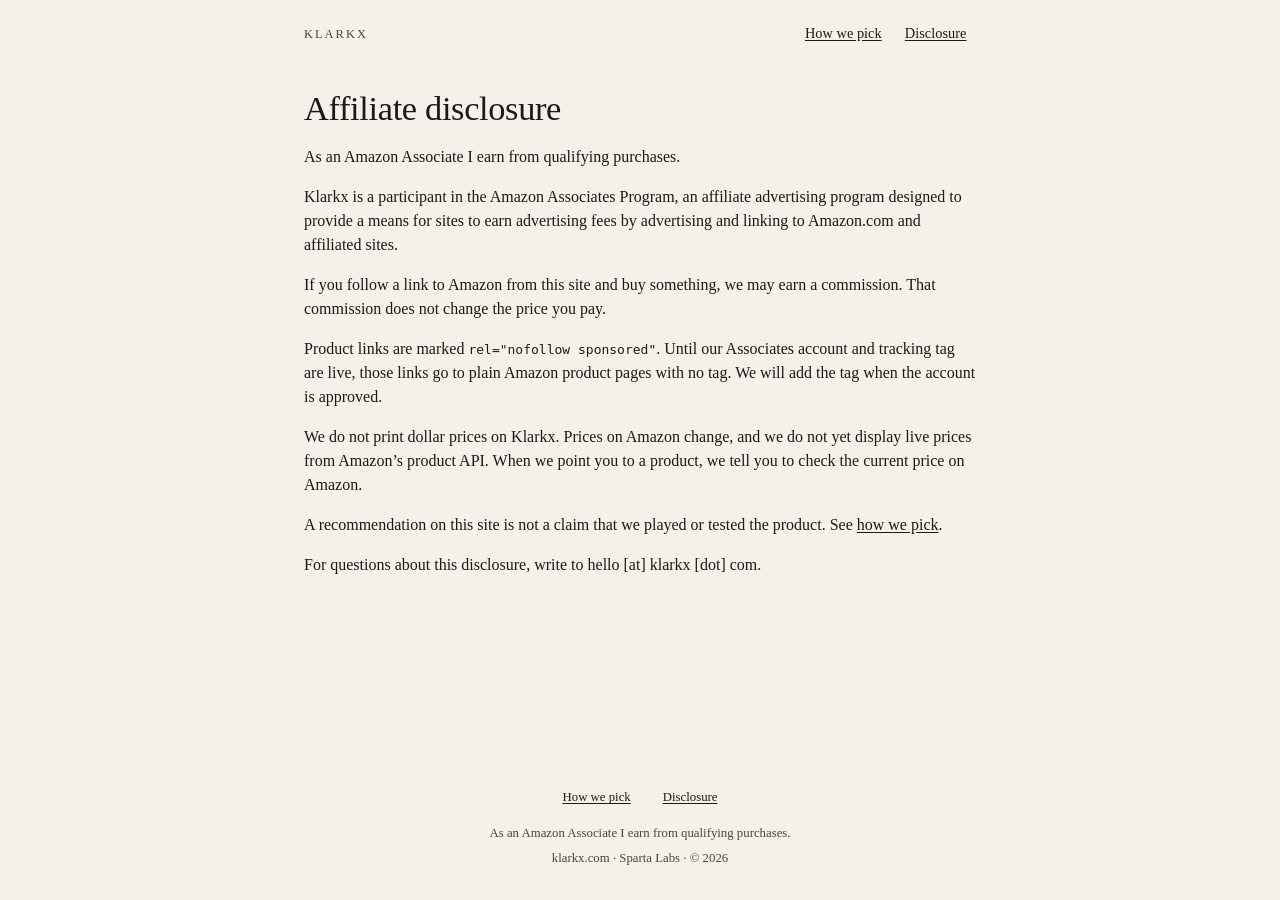
==== disclosure/index.html @ 57d7cd78 "Publish stocking stuffer games, how we pick, and disclosure Add the three approved pages, sitemap.xm" ====
<!DOCTYPE html>
<html lang="en">
<head>
  <meta charset="utf-8" />
  <meta name="viewport" content="width=device-width, initial-scale=1" />
  <title>Affiliate disclosure — Klarkx</title>
  <meta name="description" content="As an Amazon Associate I earn from qualifying purchases." />
  <meta name="robots" content="index,follow" />
  <link rel="stylesheet" href="/styles.css" />
</head>
<body>
  <header class="site-header">
    <a class="brand" href="/">Klarkx</a>
    <nav class="nav" aria-label="Site">
      <a href="/how-we-pick/">How we pick</a>
      <a href="/disclosure/">Disclosure</a>
    </nav>
  </header>

  <main class="wrap prose">
    <article>
      <h1>Affiliate disclosure</h1>
      <p>As an Amazon Associate I earn from qualifying purchases.</p>
      <p>Klarkx is a participant in the Amazon Associates Program, an affiliate advertising program designed to provide a means for sites to earn advertising fees by advertising and linking to Amazon.com and affiliated sites.</p>
      <p>If you follow a link to Amazon from this site and buy something, we may earn a commission. That commission does not change the price you pay.</p>
      <p>Product links are marked <code>rel="nofollow sponsored"</code>. Until our Associates account and tracking tag are live, those links go to plain Amazon product pages with no tag. We will add the tag when the account is approved.</p>
      <p>We do not print dollar prices on Klarkx. Prices on Amazon change, and we do not yet display live prices from Amazon’s product API. When we point you to a product, we tell you to check the current price on Amazon.</p>
      <p>A recommendation on this site is not a claim that we played or tested the product. See <a href="/how-we-pick/">how we pick</a>.</p>
      <p>For questions about this disclosure, write to hello [at] klarkx [dot] com.</p>
    </article>
  </main>

  <footer>
    <nav class="footer-nav" aria-label="Footer">
      <a href="/how-we-pick/">How we pick</a>
      <a href="/disclosure/">Disclosure</a>
    </nav>
    <p class="disclosure">As an Amazon Associate I earn from qualifying purchases.</p>
    <p>klarkx.com · Sparta Labs · © 2026</p>
  </footer>
</body>
</html>
---- styles.css ----
:root {
  --bg: #f4f1ea;
  --ink: #1c1a17;
  --muted: #4a453c;
  --line: rgba(28, 26, 23, 0.18);
  --max: 28rem;
  --max-prose: 42rem;
  --focus: #1c1a17;
}

* { box-sizing: border-box; }

html, body { height: 100%; }

body {
  margin: 0;
  min-height: 100%;
  display: flex;
  flex-direction: column;
  font-family: "Iowan Old Style", "Palatino Linotype", Palatino, Georgia, serif;
  background: var(--bg);
  color: var(--ink);
  line-height: 1.5;
}

a {
  color: var(--ink);
  text-decoration: underline;
  text-underline-offset: 0.15em;
}

a:hover { color: var(--muted); }

a:focus-visible,
.home-link:focus-visible,
.brand:focus-visible {
  outline: 2px solid var(--focus);
  outline-offset: 3px;
}

.wrap {
  width: min(100% - 2.5rem, var(--max));
  margin: auto;
  padding: 4rem 0 3rem;
  text-align: center;
}

.eyebrow {
  margin: 0 0 1.25rem;
  letter-spacing: 0.16em;
  text-transform: uppercase;
  font-size: 0.78rem;
  color: var(--muted);
}

.rule {
  display: flex;
  align-items: center;
  gap: 0.75rem;
  color: var(--muted);
  margin: 0 auto 1.75rem;
  max-width: 10rem;
}

.rule::before,
.rule::after {
  content: "";
  flex: 1;
  height: 1px;
  background: var(--line);
}

.dot { font-size: 0.9rem; line-height: 1; }

h1 {
  margin: 0 0 1.25rem;
  font-weight: 400;
  font-size: clamp(1.5rem, 5vw, 2rem);
  letter-spacing: -0.01em;
}

.lede {
  margin: 0 0 1.25rem;
  color: var(--muted);
  font-size: 1.05rem;
}

.home-link {
  display: inline-flex;
  align-items: center;
  justify-content: center;
  min-height: 44px;
  min-width: 44px;
  padding: 0.5rem 0.75rem;
}

.disclosure {
  margin: 0;
  color: var(--muted);
  font-size: 0.95rem;
}

/* Inner pages: left-aligned article column */
.site-header {
  width: min(100% - 2.5rem, var(--max-prose));
  margin: 0 auto;
  display: flex;
  align-items: center;
  justify-content: space-between;
  gap: 0.75rem;
  padding: 0.75rem 0 0;
  flex-wrap: nowrap;
}

.brand {
  display: inline-flex;
  align-items: center;
  justify-content: center;
  min-height: 44px;
  min-width: 44px;
  letter-spacing: 0.16em;
  text-transform: uppercase;
  font-size: 0.78rem;
  color: var(--muted);
  text-decoration: none;
  padding: 0.5rem 0.25rem 0.5rem 0;
}

.nav {
  display: flex;
  flex-wrap: nowrap;
  align-items: center;
  gap: 0.25rem;
  font-size: 0.9rem;
}

.nav a {
  display: inline-flex;
  align-items: center;
  justify-content: center;
  min-height: 44px;
  min-width: 44px;
  padding: 0.5rem 0.6rem;
}

.wrap.prose {
  width: min(100% - 2.5rem, var(--max-prose));
  margin: 0 auto;
  padding: 2rem 0 3.5rem;
  text-align: left;
  flex: 1;
}

.prose h1 {
  margin: 0 0 0.85rem;
  font-size: clamp(1.6rem, 4.5vw, 2.15rem);
  line-height: 1.2;
}

.prose h2 {
  margin: 2.25rem 0 0.75rem;
  font-weight: 400;
  font-size: 1.35rem;
}

.prose h3 {
  margin: 1.5rem 0 0.4rem;
  font-weight: 400;
  font-size: 1.12rem;
}

.prose p,
.prose li {
  color: var(--ink);
}

.prose .lede,
.prose .meta,
.prose .disclosure,
.prose .note {
  color: var(--muted);
}

.prose .lede { font-size: 1.05rem; margin: 0 0 0.85rem; }
.prose .meta { font-size: 0.9rem; margin: 0 0 1.25rem; }
.prose .disclosure { margin: 0 0 1.25rem; font-size: 0.95rem; }
.prose .note { margin: 0 0 1rem; font-size: 0.9rem; }

.prose ul,
.prose ol {
  margin: 0 0 1.25rem;
  padding-left: 1.25rem;
}

.prose li { margin: 0.35rem 0; }

.table-wrap { overflow-x: auto; margin: 1rem 0 1.5rem; }

table {
  width: 100%;
  border-collapse: collapse;
  font-size: 0.92rem;
}

caption {
  text-align: left;
  caption-side: top;
  margin: 0 0 0.5rem;
  color: var(--muted);
  font-size: 0.9rem;
}

th, td {
  text-align: left;
  vertical-align: middle;
  padding: 0.35rem 0.7rem 0.35rem 0;
  border-bottom: 1px solid var(--line);
}

th { font-weight: 600; }

/* Keep compact columns on one line; the table wraps can scroll. */
td:nth-child(2),
td:nth-child(3),
td:nth-child(4),
td:nth-child(5) {
  white-space: nowrap;
}

table a {
  display: inline-flex;
  align-items: center;
  min-height: 44px;
  min-width: 44px;
}

.buy { margin: 0.35rem 0 0; font-size: 0.95rem; }

.buy a {
  display: inline-flex;
  align-items: center;
  min-height: 44px;
  padding: 0.35rem 0;
}

.faq dt { margin: 1rem 0 0.25rem; font-weight: 600; }
.faq dd { margin: 0; }

.sources { font-size: 0.92rem; }
.sources li { margin: 0.35rem 0; }

/* Expand inline citation and meta link hit areas without stretching line height. */
.prose p a,
.prose li a,
.prose .meta a {
  position: relative;
}

.prose p a::after,
.prose li a::after,
.prose .meta a::after {
  content: "";
  position: absolute;
  top: 50%;
  left: 50%;
  width: max(100%, 44px);
  height: max(100%, 44px);
  transform: translate(-50%, -50%);
}

footer {
  padding: 1.25rem 1rem 2rem;
  text-align: center;
  color: var(--muted);
  font-size: 0.8rem;
}

footer p { margin: 0; }

footer .disclosure {
  margin: 0 0 0.35rem;
  font-size: 0.8rem;
}

.footer-nav {
  display: flex;
  flex-wrap: nowrap;
  justify-content: center;
  align-items: center;
  gap: 0.25rem 0.5rem;
  margin: 0 0 0.25rem;
}

.footer-nav a {
  display: inline-flex;
  align-items: center;
  justify-content: center;
  min-height: 44px;
  min-width: 44px;
  padding: 0.5rem 0.75rem;
}

@media (max-width: 390px) {
  .wrap {
    width: min(100% - 2rem, var(--max));
    padding: 3rem 0 2.5rem;
  }

  .site-header,
  .wrap.prose {
    width: min(100% - 2rem, var(--max-prose));
  }

  .wrap.prose { padding: 1.5rem 0 2.5rem; }

  .nav a,
  .footer-nav a {
    padding: 0.5rem 0.45rem;
  }
}
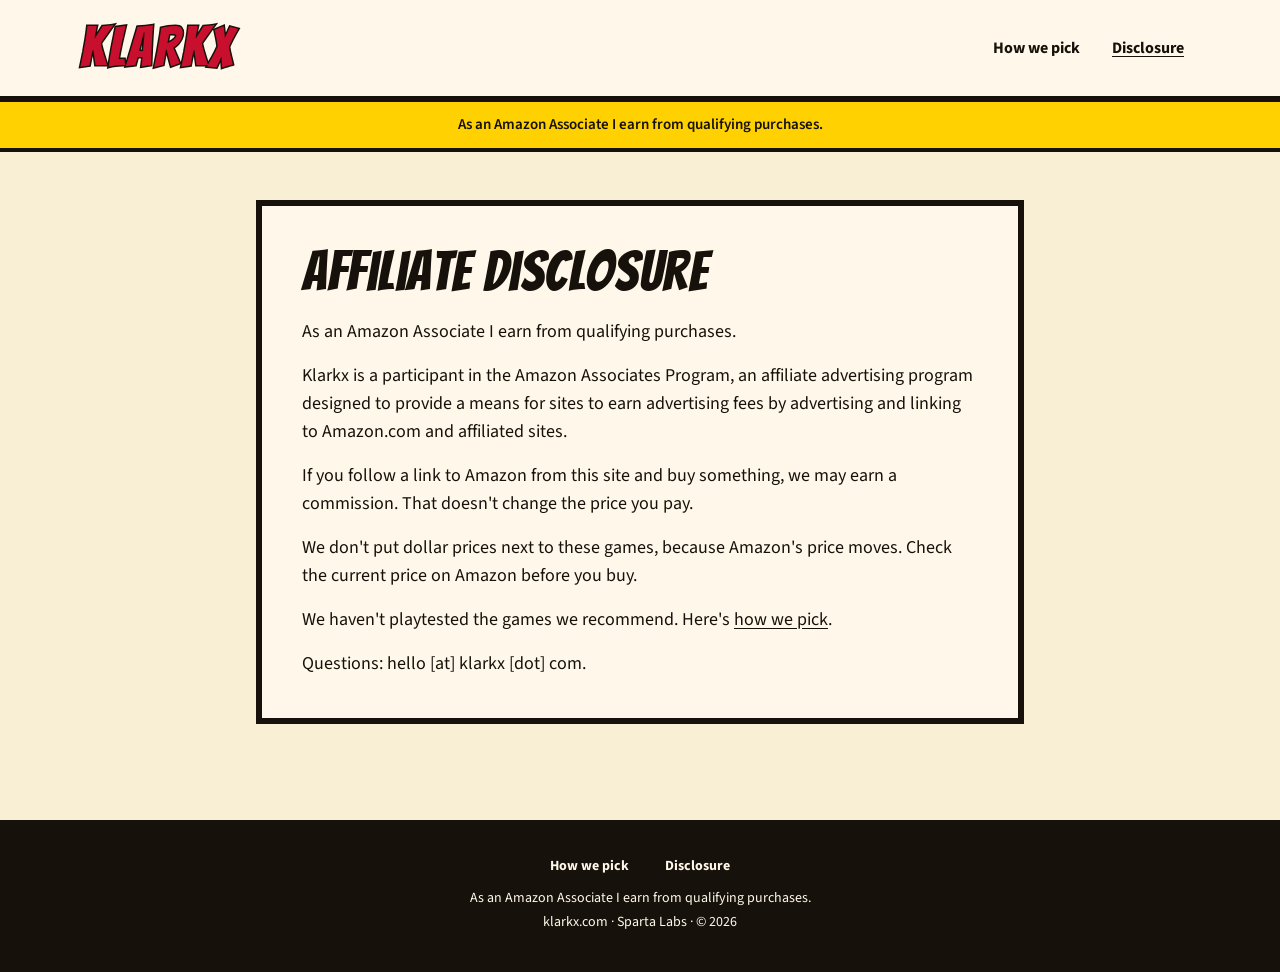
==== commit c71e9950: "Apply the Silver Age design and v2 copy Rebuild the home page, stocking-stuffer article, how-we-pick" ====
--- a/disclosure/index.html
+++ b/disclosure/index.html
@@ -6,34 +6,42 @@
   <title>Affiliate disclosure — Klarkx</title>
   <meta name="description" content="As an Amazon Associate I earn from qualifying purchases." />
   <meta name="robots" content="index,follow" />
+  <link rel="preload" href="/fonts/bangers-normal-400-latin.woff2" as="font" type="font/woff2" crossorigin>
+  <link rel="preload" href="/fonts/source-sans-3-roman-variable-latin.woff2" as="font" type="font/woff2" crossorigin>
+  <link rel="stylesheet" href="/fonts/fonts.css" />
   <link rel="stylesheet" href="/styles.css" />
 </head>
 <body>
+  <a class="skip" href="#main">Skip to content</a>
   <header class="site-header">
-    <a class="brand" href="/">Klarkx</a>
-    <nav class="nav" aria-label="Site">
-      <a href="/how-we-pick/">How we pick</a>
-      <a href="/disclosure/">Disclosure</a>
-    </nav>
+    <div class="header-inner">
+      <a class="brand" href="/">Klarkx</a>
+      <nav class="nav" aria-label="Site">
+        <a href="/how-we-pick/">How we pick</a>
+        <a href="/disclosure/" aria-current="page">Disclosure</a>
+      </nav>
+    </div>
   </header>
+  <div class="disclosure-bar">
+    <p>As an Amazon Associate I earn from qualifying purchases.</p>
+  </div>
 
-  <main class="wrap prose">
-    <article>
+<main id="main" class="page-body prose">
+    <article class="title-panel">
       <h1>Affiliate disclosure</h1>
       <p>As an Amazon Associate I earn from qualifying purchases.</p>
       <p>Klarkx is a participant in the Amazon Associates Program, an affiliate advertising program designed to provide a means for sites to earn advertising fees by advertising and linking to Amazon.com and affiliated sites.</p>
-      <p>If you follow a link to Amazon from this site and buy something, we may earn a commission. That commission does not change the price you pay.</p>
-      <p>Product links are marked <code>rel="nofollow sponsored"</code>. Until our Associates account and tracking tag are live, those links go to plain Amazon product pages with no tag. We will add the tag when the account is approved.</p>
-      <p>We do not print dollar prices on Klarkx. Prices on Amazon change, and we do not yet display live prices from Amazon’s product API. When we point you to a product, we tell you to check the current price on Amazon.</p>
-      <p>A recommendation on this site is not a claim that we played or tested the product. See <a href="/how-we-pick/">how we pick</a>.</p>
-      <p>For questions about this disclosure, write to hello [at] klarkx [dot] com.</p>
+      <p>If you follow a link to Amazon from this site and buy something, we may earn a commission. That doesn't change the price you pay.</p>
+      <p>We don't put dollar prices next to these games, because Amazon's price moves. Check the current price on Amazon before you buy.</p>
+      <p>We haven't playtested the games we recommend. Here's <a href="/how-we-pick/">how we pick</a>.</p>
+      <p>Questions: hello [at] klarkx [dot] com.</p>
     </article>
   </main>
 
   <footer>
     <nav class="footer-nav" aria-label="Footer">
       <a href="/how-we-pick/">How we pick</a>
-      <a href="/disclosure/">Disclosure</a>
+        <a href="/disclosure/">Disclosure</a>
     </nav>
     <p class="disclosure">As an Amazon Associate I earn from qualifying purchases.</p>
     <p>klarkx.com · Sparta Labs · © 2026</p>
--- a/fonts/fonts.css
+++ b/fonts/fonts.css
@@ -0,0 +1,28 @@
+/* Self-hosted Latin subsets. font-display: swap. */
+
+@font-face {
+  font-family: "Bangers";
+  font-style: normal;
+  font-weight: 400;
+  font-display: swap;
+  src: url("/fonts/bangers-normal-400-latin.woff2") format("woff2");
+  unicode-range: U+0000-00FF, U+0131, U+0152-0153, U+02BB-02BC, U+02C6, U+02DA, U+02DC, U+0304, U+0308, U+0329, U+2000-206F, U+20AC, U+2122, U+2191, U+2193, U+2212, U+2215, U+FEFF, U+FFFD;
+}
+
+@font-face {
+  font-family: "Source Sans 3";
+  font-style: normal;
+  font-weight: 200 900;
+  font-display: swap;
+  src: url("/fonts/source-sans-3-roman-variable-latin.woff2") format("woff2");
+  unicode-range: U+0000-00FF, U+0131, U+0152-0153, U+02BB-02BC, U+02C6, U+02DA, U+02DC, U+0304, U+0308, U+0329, U+2000-206F, U+20AC, U+2122, U+2191, U+2193, U+2212, U+2215, U+FEFF, U+FFFD;
+}
+
+@font-face {
+  font-family: "Source Sans 3";
+  font-style: italic;
+  font-weight: 400;
+  font-display: swap;
+  src: url("/fonts/source-sans-3-italic-400-latin.woff2") format("woff2");
+  unicode-range: U+0000-00FF, U+0131, U+0152-0153, U+02BB-02BC, U+02C6, U+02DA, U+02DC, U+0304, U+0308, U+0329, U+2000-206F, U+20AC, U+2122, U+2191, U+2193, U+2212, U+2215, U+FEFF, U+FFFD;
+}
--- a/styles.css
+++ b/styles.css
@@ -1,27 +1,44 @@
+/* Klarkx Silver Age — palette and type from the approved Paper mock. */
+
 :root {
-  --bg: #f4f1ea;
-  --ink: #1c1a17;
-  --muted: #4a453c;
-  --line: rgba(28, 26, 23, 0.18);
-  --max: 28rem;
-  --max-prose: 42rem;
-  --focus: #1c1a17;
+  --newsprint: #F8EFD4;
+  --panel: #FFF8EA;
+  --ink: #17110B;
+  --red: #C8102E;
+  --yellow: #FFD100;
+  --blue: #1E4B9A;
+  --cyan: #7EC8E3;
+  --coffee: #4A3B28;
+  --display: "Bangers", "Impact", "Arial Black", sans-serif;
+  --sans: "Source Sans 3", "Source Sans Pro", "Helvetica Neue", Helvetica, Arial, sans-serif;
+  --page-pad: 16px;
+  --content: 72rem;
+  --focus: #17110B;
+  --radius: 0;
 }
 
 * { box-sizing: border-box; }
 
-html, body { height: 100%; }
+html {
+  scroll-behavior: smooth;
+}
+
+html, body { min-height: 100%; }
 
 body {
   margin: 0;
   min-height: 100%;
   display: flex;
   flex-direction: column;
-  font-family: "Iowan Old Style", "Palatino Linotype", Palatino, Georgia, serif;
-  background: var(--bg);
-  color: var(--ink);
-  line-height: 1.5;
-}
+  font-family: var(--sans);
+  font-weight: 400;
+  font-size: 16px;
+  line-height: 24px;
+  background: var(--newsprint);
+  color: var(--ink);
+}
+
+img, svg { max-width: 100%; height: auto; display: block; }
 
 a {
   color: var(--ink);
@@ -29,86 +46,61 @@
   text-underline-offset: 0.15em;
 }
 
-a:hover { color: var(--muted); }
+a:hover { color: var(--blue); }
 
 a:focus-visible,
-.home-link:focus-visible,
-.brand:focus-visible {
-  outline: 2px solid var(--focus);
+button:focus-visible,
+.brand:focus-visible,
+.btn:focus-visible {
+  outline: 3px solid var(--focus);
   outline-offset: 3px;
 }
 
-.wrap {
-  width: min(100% - 2.5rem, var(--max));
-  margin: auto;
-  padding: 4rem 0 3rem;
-  text-align: center;
-}
-
-.eyebrow {
-  margin: 0 0 1.25rem;
-  letter-spacing: 0.16em;
-  text-transform: uppercase;
-  font-size: 0.78rem;
-  color: var(--muted);
-}
-
-.rule {
-  display: flex;
-  align-items: center;
-  gap: 0.75rem;
-  color: var(--muted);
-  margin: 0 auto 1.75rem;
-  max-width: 10rem;
-}
-
-.rule::before,
-.rule::after {
-  content: "";
-  flex: 1;
+.skip {
+  position: absolute;
+  left: 12px;
+  top: 0;
+  z-index: 20;
+  width: 1px;
   height: 1px;
-  background: var(--line);
-}
-
-.dot { font-size: 0.9rem; line-height: 1; }
-
-h1 {
-  margin: 0 0 1.25rem;
-  font-weight: 400;
-  font-size: clamp(1.5rem, 5vw, 2rem);
-  letter-spacing: -0.01em;
-}
-
-.lede {
-  margin: 0 0 1.25rem;
-  color: var(--muted);
-  font-size: 1.05rem;
-}
-
-.home-link {
-  display: inline-flex;
-  align-items: center;
-  justify-content: center;
+  padding: 0;
+  margin: -1px;
+  overflow: hidden;
+  clip: rect(0, 0, 0, 0);
+  white-space: nowrap;
+  border: 0;
+  background: var(--yellow);
+  color: var(--ink);
+  font-weight: 700;
+}
+
+.skip:focus,
+.skip:focus-visible {
+  width: auto;
+  height: auto;
+  margin: 0;
+  clip: auto;
+  overflow: visible;
+  top: 12px;
   min-height: 44px;
-  min-width: 44px;
-  padding: 0.5rem 0.75rem;
-}
-
-.disclosure {
-  margin: 0;
-  color: var(--muted);
-  font-size: 0.95rem;
-}
-
-/* Inner pages: left-aligned article column */
+  padding: 8px 12px;
+}
+
+/* ---------- Header ---------- */
+
 .site-header {
-  width: min(100% - 2.5rem, var(--max-prose));
+  background: var(--panel);
+  border-bottom: 6px solid var(--ink);
+}
+
+.header-inner {
+  width: min(100% - (var(--page-pad) * 2), var(--content));
   margin: 0 auto;
   display: flex;
   align-items: center;
   justify-content: space-between;
   gap: 0.75rem;
-  padding: 0.75rem 0 0;
+  padding: 8px 0;
   flex-wrap: nowrap;
 }
 
@@ -118,147 +110,428 @@
   justify-content: center;
   min-height: 44px;
   min-width: 44px;
-  letter-spacing: 0.16em;
+  padding: 4px 4px 4px 0;
+  font-family: var(--display);
+  font-weight: 400;
+  font-size: 36px;
+  line-height: 1;
+  letter-spacing: 0.04em;
+  color: var(--red);
+  text-decoration: none;
+  -webkit-text-stroke: 2.5px var(--ink);
+  paint-order: stroke fill;
   text-transform: uppercase;
-  font-size: 0.78rem;
-  color: var(--muted);
-  text-decoration: none;
-  padding: 0.5rem 0.25rem 0.5rem 0;
-}
+}
+
+.brand:hover { color: var(--red); }
 
 .nav {
   display: flex;
   flex-wrap: nowrap;
   align-items: center;
-  gap: 0.25rem;
-  font-size: 0.9rem;
-}
-
-.nav a {
+  gap: 0;
+  font-size: 14px;
+}
+
+.nav a,
+.footer-nav a {
   display: inline-flex;
   align-items: center;
   justify-content: center;
   min-height: 44px;
   min-width: 44px;
-  padding: 0.5rem 0.6rem;
-}
-
-.wrap.prose {
-  width: min(100% - 2.5rem, var(--max-prose));
+  padding: 10px 8px;
+  font-weight: 700;
+  text-decoration: none;
+  color: var(--ink);
+}
+
+.nav a:hover,
+.footer-nav a:hover { text-decoration: underline; }
+
+.nav a[aria-current="page"] {
+  text-decoration: underline;
+  text-underline-offset: 0.2em;
+}
+
+/* ---------- Disclosure bar ---------- */
+
+.disclosure-bar {
+  background: var(--yellow);
+  border-bottom: 4px solid var(--ink);
+  padding: 10px var(--page-pad);
+  text-align: center;
+}
+
+.disclosure-bar p {
   margin: 0 auto;
-  padding: 2rem 0 3.5rem;
-  text-align: left;
+  width: min(100%, var(--content));
+  font-weight: 600;
+  font-size: 14px;
+  line-height: 20px;
+  color: var(--ink);
+}
+
+/* ---------- Buttons ---------- */
+
+.btn {
+  display: inline-flex;
+  align-items: center;
+  justify-content: center;
+  min-height: 48px;
+  min-width: 44px;
+  padding: 12px 28px;
+  font-family: var(--display);
+  font-weight: 400;
+  font-size: 20px;
+  line-height: 22px;
+  letter-spacing: 0.04em;
+  text-decoration: none;
+  text-transform: uppercase;
+  border: 4px solid var(--ink);
+  box-shadow: 4px 4px 0 var(--ink);
+  color: var(--ink);
+  background: var(--yellow);
+}
+
+.btn:hover { color: var(--ink); filter: brightness(1.05); }
+
+.btn-blue {
+  background: var(--blue);
+  color: #fff;
+  font-family: var(--sans);
+  font-weight: 700;
+  font-size: 16px;
+  line-height: 20px;
+  letter-spacing: 0;
+  text-transform: none;
+  border-width: 3px;
+  box-shadow: none;
+  padding: 10px 18px;
+  min-height: 44px;
+}
+
+.btn-blue:hover { color: #fff; }
+
+.btn-block { width: 100%; }
+
+/* ---------- Home hero ---------- */
+
+.hero {
+  position: relative;
+  background-color: var(--cyan);
+  background-image: radial-gradient(var(--blue) 1.25px, transparent 1.25px);
+  background-size: 10px 10px;
+  border-bottom: 6px solid var(--ink);
+  overflow: hidden;
+}
+
+.hero-inner {
+  width: min(100% - (var(--page-pad) * 2), var(--content));
+  margin: 0 auto;
+  display: flex;
+  flex-direction: column;
+  gap: 16px;
+  padding: 20px 0 24px;
+}
+
+.hero-copy {
+  position: relative;
+  z-index: 1;
+  background: var(--panel);
+  border: 5px solid var(--ink);
+  box-shadow: 6px 6px 0 var(--ink);
+  padding: 22px 20px 24px;
+  display: flex;
+  flex-direction: column;
+  gap: 14px;
+}
+
+.eyebrow {
+  margin: 0;
+  font-weight: 700;
+  font-size: 13px;
+  line-height: 16px;
+  letter-spacing: 0.14em;
+  text-transform: uppercase;
+  color: var(--blue);
+}
+
+.hero-title {
+  margin: 0;
+  font-family: var(--display);
+  font-weight: 400;
+  font-size: 42px;
+  line-height: 44px;
+  letter-spacing: 0.02em;
+  color: var(--ink);
+}
+
+.hero-lede {
+  margin: 0;
+  font-size: 16px;
+  line-height: 24px;
+  color: var(--ink);
+}
+
+.hero-bursts {
+  display: flex;
+  justify-content: flex-end;
+  pointer-events: none;
+}
+
+.burst {
+  position: relative;
+  flex-shrink: 0;
+}
+
+.burst svg { display: block; }
+
+.burst-label {
+  position: absolute;
+  inset: 0;
+  display: flex;
+  align-items: center;
+  justify-content: center;
+  font-family: var(--display);
+  font-weight: 400;
+  letter-spacing: 0.02em;
+  pointer-events: none;
+}
+
+.burst-pow .burst-label {
+  font-size: 36px;
+  line-height: 36px;
+  color: var(--red);
+  -webkit-text-stroke: 3px var(--ink);
+  paint-order: stroke fill;
+}
+
+.burst-zap .burst-label {
+  font-size: 28px;
+  line-height: 28px;
+  color: var(--panel);
+  -webkit-text-stroke: 3px var(--ink);
+  paint-order: stroke fill;
+}
+
+/* ---------- Category + featured ---------- */
+
+.section {
+  width: min(100% - (var(--page-pad) * 2), var(--content));
+  margin: 0 auto;
+}
+
+.categories {
+  display: flex;
+  flex-direction: column;
+  gap: 16px;
+  padding: 24px 0 8px;
+}
+
+.panel {
+  background: var(--panel);
+  border: 5px solid var(--ink);
+  padding: 24px 20px 28px;
+}
+
+.cat-card {
+  display: flex;
+  flex-direction: column;
+  gap: 16px;
+  padding: 24px 20px;
+}
+
+.cat-head {
+  display: flex;
+  flex-direction: row;
+  align-items: center;
+  gap: 14px;
+}
+
+.cat-head h2,
+.cat-head .cat-title {
+  margin: 0;
+  font-family: var(--display);
+  font-weight: 400;
+  font-size: 32px;
+  line-height: 36px;
+}
+
+.cat-card p {
+  margin: 0;
+  font-size: 16px;
+  line-height: 24px;
+}
+
+.icon {
+  flex-shrink: 0;
+  width: 56px;
+  height: 56px;
+}
+
+.featured {
+  padding: 16px 0 32px;
+}
+
+.featured .panel {
+  display: flex;
+  flex-direction: column;
+  gap: 14px;
+}
+
+.featured h2 {
+  margin: 0;
+  font-family: var(--display);
+  font-weight: 400;
+  font-size: 32px;
+  line-height: 36px;
+  letter-spacing: 0.01em;
+}
+
+.featured p {
+  margin: 0;
+  font-size: 16px;
+  line-height: 24px;
+}
+
+/* ---------- Footer ---------- */
+
+footer {
+  margin-top: auto;
+  padding: 16px var(--page-pad) 32px;
+  background: var(--ink);
+  color: var(--panel);
+  text-align: center;
+  font-size: 14px;
+  line-height: 20px;
+}
+
+footer a { color: var(--panel); }
+
+footer .footer-nav a { color: var(--panel); }
+
+footer a:hover { color: var(--yellow); }
+
+footer a:focus-visible {
+  outline-color: var(--yellow);
+}
+
+.footer-nav {
+  display: flex;
+  flex-wrap: nowrap;
+  justify-content: center;
+  align-items: center;
+  gap: 4px;
+}
+
+footer .disclosure {
+  margin: 0 0 4px;
+  font-size: 14px;
+  color: var(--panel);
+}
+
+footer p { margin: 0; }
+
+/* ---------- Inner pages ---------- */
+
+.page-body {
   flex: 1;
-}
-
-.prose h1 {
-  margin: 0 0 0.85rem;
-  font-size: clamp(1.6rem, 4.5vw, 2.15rem);
-  line-height: 1.2;
+  width: min(100% - (var(--page-pad) * 2), 48rem);
+  margin: 0 auto;
+  padding: 20px 0 32px;
+}
+
+.page-body.wide {
+  width: min(100% - (var(--page-pad) * 2), var(--content));
+}
+
+.title-panel {
+  background: var(--panel);
+  border: 5px solid var(--ink);
+  padding: 22px 18px 24px;
+  display: flex;
+  flex-direction: column;
+  gap: 12px;
+  margin: 0 0 24px;
+}
+
+.title-panel h1 {
+  margin: 0;
+  font-family: var(--display);
+  font-weight: 400;
+  font-size: 32px;
+  line-height: 36px;
+  letter-spacing: 0.01em;
+}
+
+.title-panel .lede,
+.prose .lede {
+  margin: 0;
+  font-size: 16px;
+  line-height: 24px;
+  color: var(--ink);
+}
+
+.title-panel .disclosure,
+.prose > .disclosure {
+  margin: 0;
+  color: var(--coffee);
+  font-size: 15px;
+  line-height: 22px;
 }
 
 .prose h2 {
-  margin: 2.25rem 0 0.75rem;
-  font-weight: 400;
-  font-size: 1.35rem;
+  margin: 2rem 0 0.75rem;
+  font-family: var(--display);
+  font-weight: 400;
+  font-size: 26px;
+  line-height: 30px;
 }
 
 .prose h3 {
   margin: 1.5rem 0 0.4rem;
-  font-weight: 400;
-  font-size: 1.12rem;
+  font-family: var(--display);
+  font-weight: 400;
+  font-size: 22px;
+  line-height: 26px;
 }
 
 .prose p,
-.prose li {
-  color: var(--ink);
-}
-
-.prose .lede,
-.prose .meta,
-.prose .disclosure,
+.prose li,
+.prose dd {
+  color: var(--ink);
+  font-size: 16px;
+  line-height: 24px;
+}
+
+.prose p { margin: 0 0 1rem; }
+
 .prose .note {
-  color: var(--muted);
-}
-
-.prose .lede { font-size: 1.05rem; margin: 0 0 0.85rem; }
-.prose .meta { font-size: 0.9rem; margin: 0 0 1.25rem; }
-.prose .disclosure { margin: 0 0 1.25rem; font-size: 0.95rem; }
-.prose .note { margin: 0 0 1rem; font-size: 0.9rem; }
-
-.prose ul,
-.prose ol {
+  color: var(--coffee);
+  font-size: 14px;
+  line-height: 20px;
+}
+
+.prose ul, .prose ol {
   margin: 0 0 1.25rem;
   padding-left: 1.25rem;
 }
 
 .prose li { margin: 0.35rem 0; }
 
-.table-wrap { overflow-x: auto; margin: 1rem 0 1.5rem; }
-
-table {
-  width: 100%;
-  border-collapse: collapse;
-  font-size: 0.92rem;
-}
-
-caption {
-  text-align: left;
-  caption-side: top;
-  margin: 0 0 0.5rem;
-  color: var(--muted);
-  font-size: 0.9rem;
-}
-
-th, td {
-  text-align: left;
-  vertical-align: middle;
-  padding: 0.35rem 0.7rem 0.35rem 0;
-  border-bottom: 1px solid var(--line);
-}
-
-th { font-weight: 600; }
-
-/* Keep compact columns on one line; the table wraps can scroll. */
-td:nth-child(2),
-td:nth-child(3),
-td:nth-child(4),
-td:nth-child(5) {
-  white-space: nowrap;
-}
-
-table a {
-  display: inline-flex;
-  align-items: center;
-  min-height: 44px;
-  min-width: 44px;
-}
-
-.buy { margin: 0.35rem 0 0; font-size: 0.95rem; }
-
-.buy a {
-  display: inline-flex;
-  align-items: center;
-  min-height: 44px;
-  padding: 0.35rem 0;
-}
-
-.faq dt { margin: 1rem 0 0.25rem; font-weight: 600; }
-.faq dd { margin: 0; }
-
-.sources { font-size: 0.92rem; }
-.sources li { margin: 0.35rem 0; }
-
-/* Expand inline citation and meta link hit areas without stretching line height. */
+/* Expand inline citation hit areas without stretching line height. */
 .prose p a,
 .prose li a,
-.prose .meta a {
+.prose td a,
+.prose .note a {
   position: relative;
 }
 
 .prose p a::after,
 .prose li a::after,
-.prose .meta a::after {
+.prose td a::after,
+.prose .note a::after {
   content: "";
   position: absolute;
   top: 50%;
@@ -268,53 +541,290 @@
   transform: translate(-50%, -50%);
 }
 
-footer {
-  padding: 1.25rem 1rem 2rem;
-  text-align: center;
-  color: var(--muted);
-  font-size: 0.8rem;
-}
-
-footer p { margin: 0; }
-
-footer .disclosure {
-  margin: 0 0 0.35rem;
-  font-size: 0.8rem;
-}
-
-.footer-nav {
-  display: flex;
-  flex-wrap: nowrap;
-  justify-content: center;
-  align-items: center;
-  gap: 0.25rem 0.5rem;
-  margin: 0 0 0.25rem;
-}
-
-.footer-nav a {
+.buy {
+  margin: 0.35rem 0 1.25rem;
+  font-size: 15px;
+  line-height: 22px;
+  color: var(--coffee);
+  display: flex;
+  flex-direction: column;
+  align-items: flex-start;
+  gap: 8px;
+}
+
+.buy a.btn {
+  /* override the expanded ::after so the button itself is the target */
+}
+
+.buy a.btn::after { content: none; }
+
+.faq dt {
+  margin: 1rem 0 0.25rem;
+  font-weight: 700;
+  font-size: 16px;
+  line-height: 24px;
+}
+
+.faq dd { margin: 0; }
+
+/* ---------- Glance table ---------- */
+
+.table-wrap {
+  overflow-x: auto;
+  margin: 1rem 0 1.5rem;
+  background: var(--panel);
+  border: 5px solid var(--ink);
+}
+
+.glance-table {
+  width: 100%;
+  border-collapse: collapse;
+  font-size: 16px;
+  line-height: 22px;
+}
+
+.glance-table caption {
+  text-align: left;
+  caption-side: top;
+  padding: 0;
+  height: 0;
+  overflow: hidden;
+}
+
+.glance-table th,
+.glance-table td {
+  text-align: left;
+  vertical-align: middle;
+  padding: 10px 16px;
+  border-bottom: 2px solid var(--ink);
+}
+
+.glance-table th {
+  background: var(--yellow);
+  font-weight: 700;
+  font-size: 14px;
+  line-height: 18px;
+  border-bottom: 4px solid var(--ink);
+}
+
+.glance-table tr:last-child td { border-bottom: 0; }
+
+.glance-table a {
   display: inline-flex;
   align-items: center;
-  justify-content: center;
   min-height: 44px;
   min-width: 44px;
-  padding: 0.5rem 0.75rem;
-}
-
-@media (max-width: 390px) {
-  .wrap {
-    width: min(100% - 2rem, var(--max));
-    padding: 3rem 0 2.5rem;
-  }
-
-  .site-header,
-  .wrap.prose {
-    width: min(100% - 2rem, var(--max-prose));
-  }
-
-  .wrap.prose { padding: 1.5rem 0 2.5rem; }
+}
+
+/* Phone: stack the glance table so it never needs sideways scroll. */
+@media (max-width: 700px) {
+  .table-wrap { overflow: visible; }
+
+  .glance-table thead {
+    position: absolute;
+    width: 1px;
+    height: 1px;
+    padding: 0;
+    margin: -1px;
+    overflow: hidden;
+    clip: rect(0, 0, 0, 0);
+    white-space: nowrap;
+    border: 0;
+  }
+
+  .glance-table,
+  .glance-table tbody,
+  .glance-table tr,
+  .glance-table td {
+    display: block;
+    width: 100%;
+  }
+
+  .glance-table tr {
+    padding: 12px 16px;
+    border-bottom: 2px solid var(--ink);
+  }
+
+  .glance-table tr:last-child { border-bottom: 0; }
+
+  .glance-table td {
+    display: flex;
+    gap: 8px;
+    padding: 1px 0;
+    border: 0;
+    white-space: normal;
+  }
+
+  .glance-table td::before {
+    content: attr(data-label);
+    font-weight: 700;
+    flex: 0 0 6.5rem;
+    color: var(--ink);
+  }
+
+  .glance-table td[data-label="Game"] {
+    font-weight: 700;
+  }
+
+  .glance-table td[data-label="Game"]::before { display: none; }
+
+  .glance-table td:empty { display: none; }
+
+  .glance-table a {
+    min-height: 44px;
+  }
+}
+
+/* 404 / simple pages share the title panel look */
+.simple {
+  width: min(100% - (var(--page-pad) * 2), 36rem);
+  margin: 2rem auto 3rem;
+}
+
+/* ---------- Desktop ---------- */
+
+@media (min-width: 800px) {
+  :root { --page-pad: 48px; }
+
+  body { font-size: 18px; line-height: 28px; }
+
+  .header-inner { padding: 16px 0; }
+
+  .brand {
+    font-size: 56px;
+    -webkit-text-stroke: 3px var(--ink);
+  }
+
+  .nav { font-size: 16px; }
 
   .nav a,
-  .footer-nav a {
-    padding: 0.5rem 0.45rem;
-  }
-}
+  .footer-nav a { padding: 12px 16px; }
+
+  .disclosure-bar { padding: 12px var(--page-pad); }
+
+  .disclosure-bar p { font-size: 15px; line-height: 22px; }
+
+  .hero-inner {
+    flex-direction: row;
+    align-items: center;
+    justify-content: space-between;
+    gap: 24px;
+    padding: 56px 0 64px;
+  }
+
+  .hero-copy {
+    width: min(700px, 58%);
+    padding: 36px 40px 40px;
+    gap: 20px;
+    border-width: 6px;
+    box-shadow: 8px 8px 0 var(--ink);
+  }
+
+  .eyebrow { font-size: 14px; line-height: 18px; }
+
+  .hero-title { font-size: 72px; line-height: 74px; }
+
+  .hero-lede { font-size: 20px; line-height: 30px; }
+
+  .btn { font-size: 22px; line-height: 24px; }
+
+  .hero-bursts {
+    position: relative;
+    width: 500px;
+    height: 460px;
+    flex-shrink: 0;
+  }
+
+  .burst-pow {
+    position: absolute;
+    top: 0;
+    left: 20px;
+    width: 320px;
+    height: 320px;
+  }
+
+  .burst-pow .burst-label { font-size: 88px; line-height: 88px; -webkit-text-stroke: 5px var(--ink); }
+
+  .burst-zap {
+    position: absolute;
+    top: 230px;
+    left: 270px;
+    width: 220px;
+    height: 220px;
+  }
+
+  .burst-zap .burst-label { font-size: 56px; line-height: 56px; -webkit-text-stroke: 4px var(--ink); }
+
+  .categories {
+    display: grid;
+    grid-template-columns: 1fr 1fr 1fr;
+    gap: 24px;
+    padding: 56px 0 16px;
+  }
+
+  .cat-card { padding: 28px; }
+
+  .cat-head h2, .cat-head .cat-title { font-size: 36px; line-height: 40px; }
+
+  .cat-card p { font-size: 18px; line-height: 28px; }
+
+  .featured { padding: 24px 0 64px; }
+
+  .featured .panel { padding: 36px 40px 40px; border-width: 6px; gap: 16px; }
+
+  .featured h2 { font-size: 44px; line-height: 50px; }
+
+  .featured p { font-size: 18px; line-height: 28px; }
+
+  .page-body { padding: 48px 0 64px; }
+
+  .title-panel {
+    padding: 36px 40px 40px;
+    border-width: 6px;
+    gap: 16px;
+    margin-bottom: 32px;
+  }
+
+  .title-panel h1 { font-size: 56px; line-height: 60px; }
+
+  .title-panel .lede,
+  .prose .lede { font-size: 20px; line-height: 30px; }
+
+  .prose h2 { font-size: 32px; line-height: 36px; }
+
+  .prose h3 { font-size: 28px; line-height: 32px; }
+
+  .prose p, .prose li, .prose dd { font-size: 18px; line-height: 28px; }
+
+  .buy {
+    flex-direction: row;
+    align-items: center;
+    gap: 12px;
+  }
+
+  footer { padding: 24px var(--page-pad) 40px; }
+}
+
+@media (min-width: 1100px) {
+  :root { --page-pad: 80px; }
+}
+
+.burst-pow svg { width: 140px; height: 140px; }
+.burst-zap { display: none; }
+
+@media (min-width: 800px) {
+  .burst-zap { display: block; }
+  .burst-pow svg { width: 320px; height: 320px; }
+  .burst-zap svg { width: 220px; height: 220px; }
+}
+
+.title-panel p { margin: 0; }
+
+.hero-copy .btn,
+.featured .btn { align-self: stretch; }
+.cat-card .btn { align-self: flex-start; }
+
+@media (min-width: 800px) {
+  .hero-copy .btn,
+  .featured .btn { align-self: flex-start; }
+}
